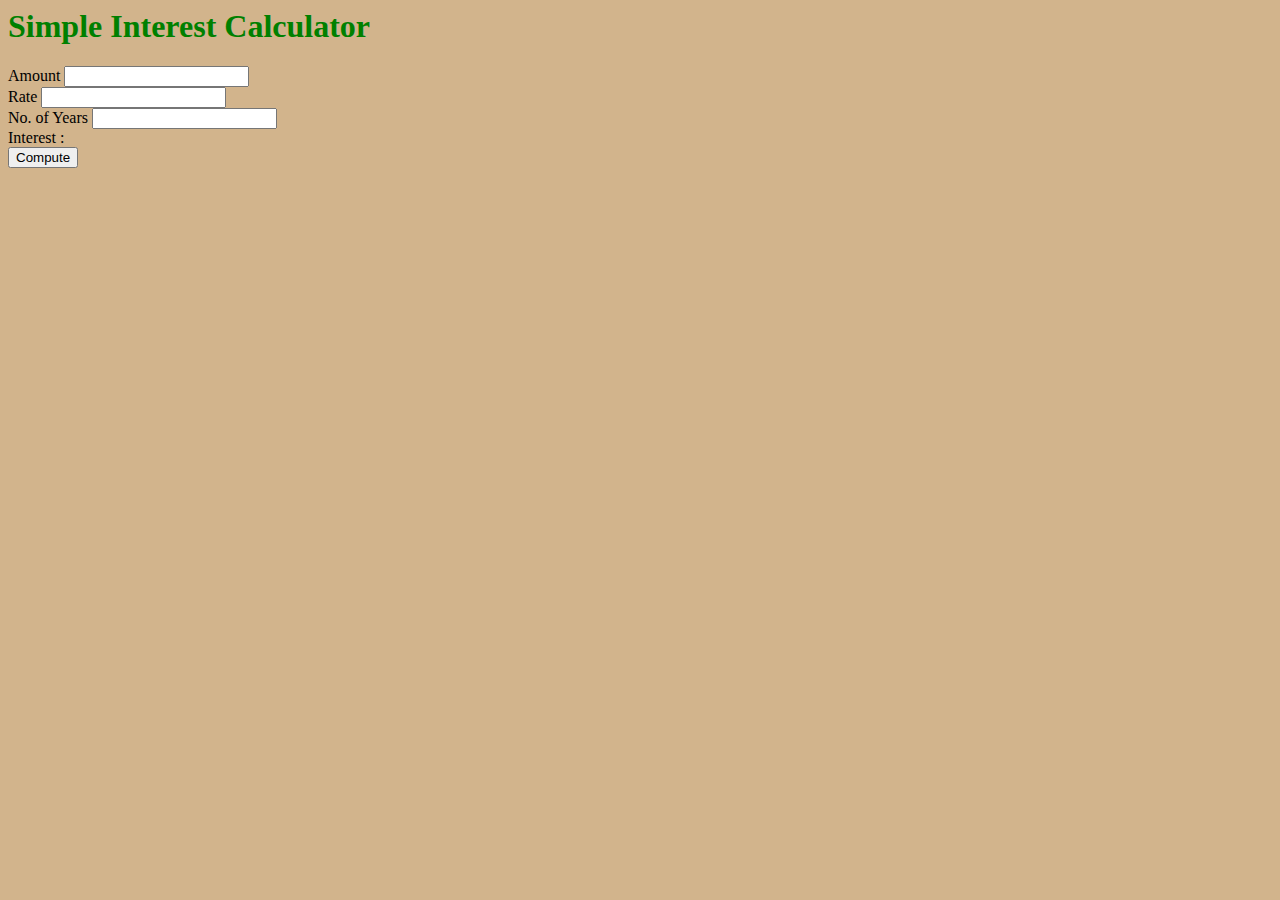
==== Simple Interest Calculator/index.html @ f95b999d "Adding simple interest calculator functionality, basic template." ====
<html>
    <head>
    <script src="script.js"></script>
    <link rel="stylesheet" href="style.css">
    </head>
    <body>
        <h1>Simple Interest Calculator</h1>

        Amount <input type="number"  id="principal">  <br/>
        Rate <input type="number"  id="rate">  <br/>
        No. of Years <input type="number"  id="years">  <br/>
        Interest : <span id="result"></span><br>

        <button onclick="compute()">Compute</button>
    </body>
</html>
---- Simple Interest Calculator/style.css ----
body {background-color:tan;}
h1{color:green;}
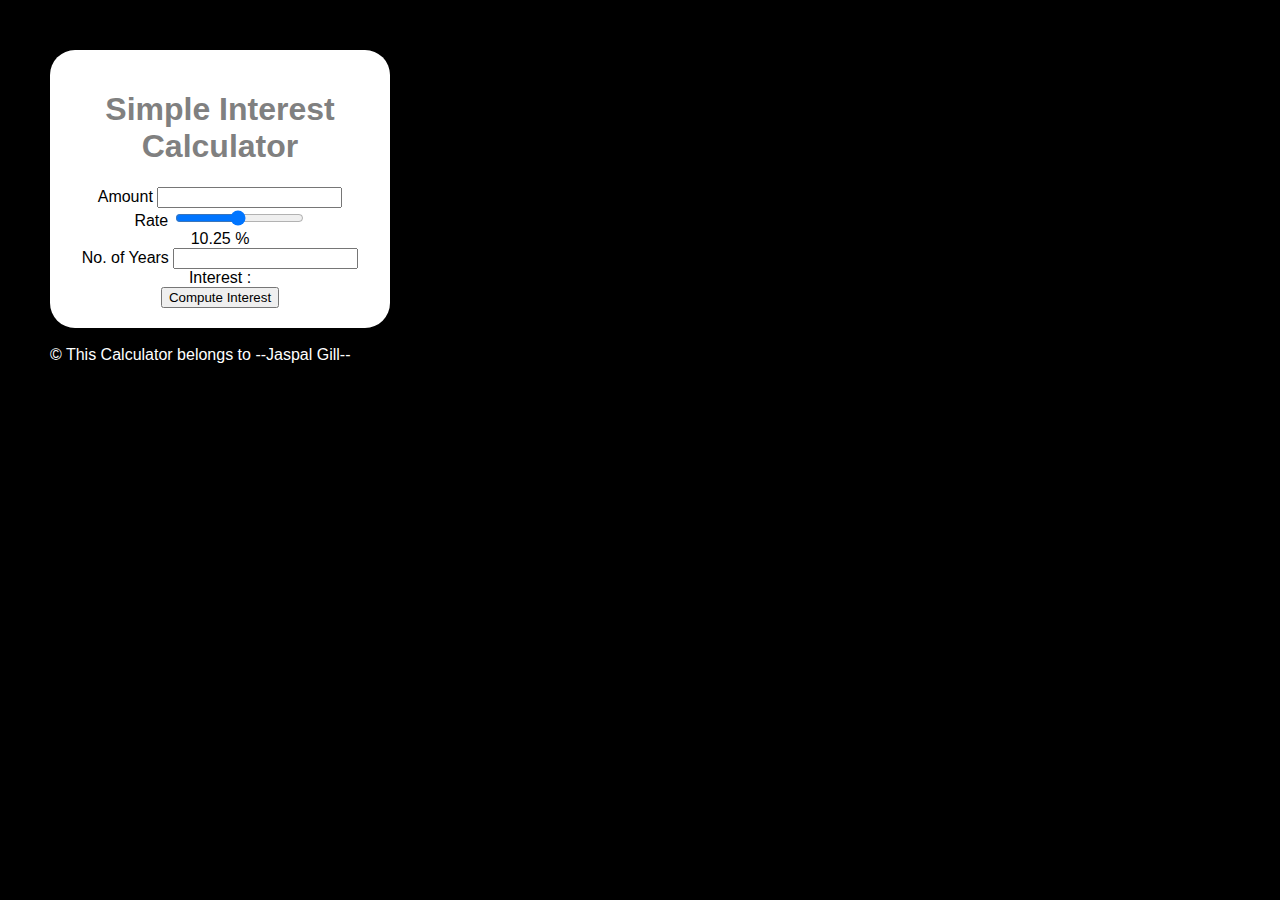
==== commit 003ae66c: "Added full functionality of simple interest calculator with index.html, script.js and style.css upda" ====
--- a/Simple Interest Calculator/index.html
+++ b/Simple Interest Calculator/index.html
@@ -1,16 +1,46 @@
+<!DOCTYPE html>
 <html>
     <head>
-    <script src="script.js"></script>
-    <link rel="stylesheet" href="style.css">
+        <title>Simple Interest Calculator</title>
+        <script src="script.js"></script>
+        <link rel="stylesheet" href="style.css">
     </head>
     <body>
-        <h1>Simple Interest Calculator</h1>
+        <div class="maindiv">
+            <h1>Simple Interest Calculator</h1>
 
-        Amount <input type="number"  id="principal">  <br/>
-        Rate <input type="number"  id="rate">  <br/>
-        No. of Years <input type="number"  id="years">  <br/>
-        Interest : <span id="result"></span><br>
+            Amount 
+            <input type="number"  id="principal"><br>
+            Rate 
+            <input type="range"  id="rate" min="1" max="20" value="10.25" step="0.25" onchange="updateRate()"><br>
+            <span id="rate_val">
+                10.25
+            </span>%<br>
+            No. of Years 
+            <input type="number"  id="years" list="all_years">
+            <datalist id="all_years">
+                <option value="1">1</option>
+                <option value="2">2</option>
+                <option value="3">3</option>
+                <option value="4">4</option>
+                <option value="5">5</option>
+                <option value="6">6</option>
+                <option value="7">7</option>
+                <option value="8">8</option>
+                <option value="9">9</option>
+                <option value="10">10</option>
+            </datalist>
+            <br>
+            Interest : <span id="result"></span><br>
 
-        <button onclick="compute()">Compute</button>
+            <button onclick="compute()">Compute Interest</button>
+            <span id="result">
+
+            </span>
+        </div><br>
+        <footer>
+            &#169; This Calculator belongs to --Jaspal Gill--
+        </footer>
     </body>
 </html>
+
--- a/Simple Interest Calculator/style.css
+++ b/Simple Interest Calculator/style.css
@@ -1,4 +1,21 @@
-body {background-color:tan;}
-h1{color:green;}
+body {
+    background-color:black;
+    font-family: Arial, Helvetica, sans-serif;
+    color: white;
+    margin-left: 50px;
+    margin-top: 50px;
+    margin-bottom: 10px;
+}
+h1{
+    color:gray;
+    font-family: Verdana, Geneva, Tahoma, sans-serif;
+}
+.maindiv{
+    background-color: white;
+    color: black;
+    width: 300px;
+    padding: 20px;
+    border-radius: 25px;
+    text-align: center;
+}
 
-
